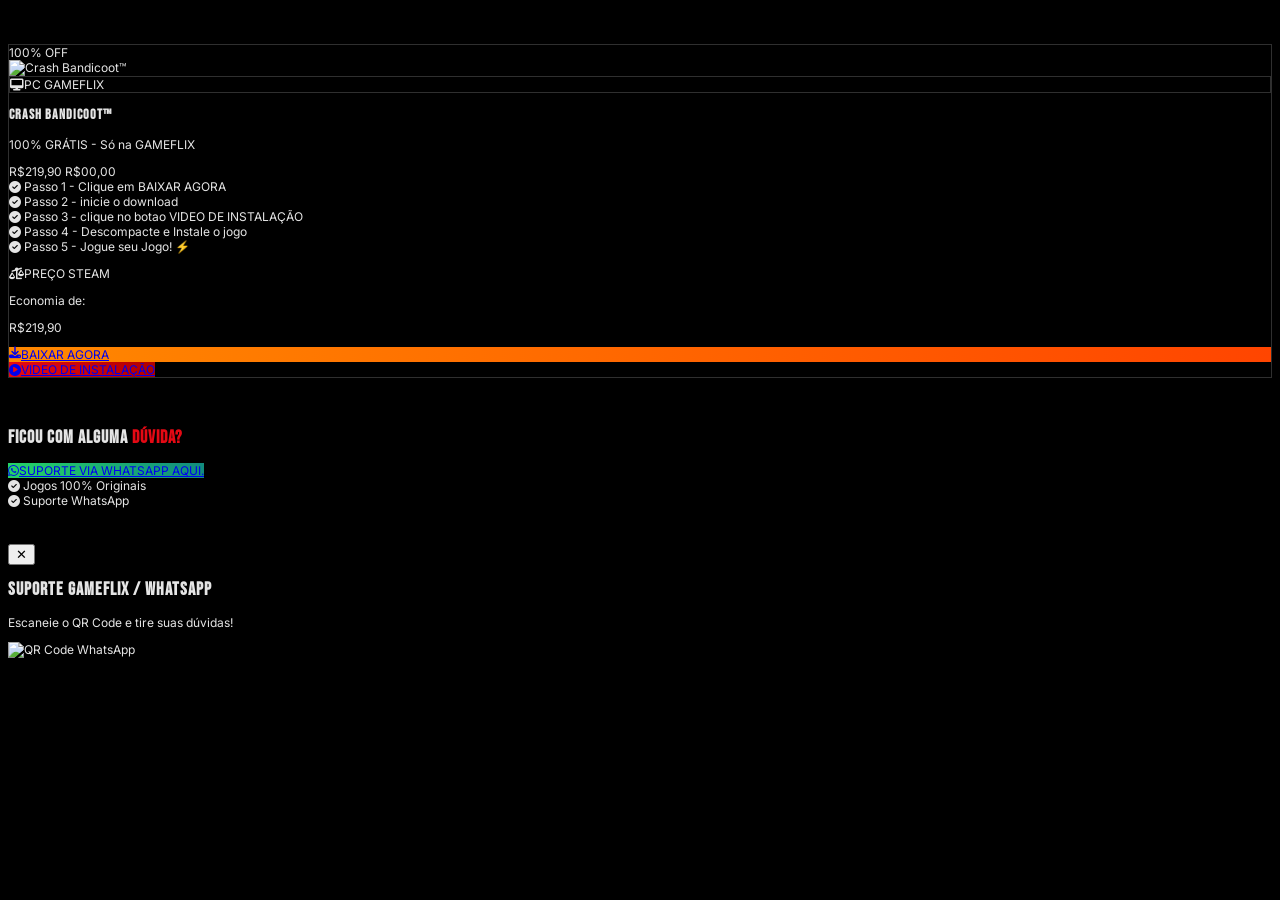
==== baixar.html @ a3cf984d "Add files via upload" ====
<!DOCTYPE html>
<html lang="pt-BR">
<head>
<meta charset="UTF-8">
<meta name="viewport" content="width=device-width, initial-scale=1.0">
<title>Gameflix - Jogos Originais com até 90% OFF</title>
<script src="https://cdn.tailwindcss.com"></script>
<link rel="stylesheet" href="https://cdnjs.cloudflare.com/ajax/libs/font-awesome/6.5.1/css/all.min.css">
<link href="https://fonts.googleapis.com/css2?family=Inter:wght@300;400;500;600;700;800;900&family=Bebas+Neue&display=swap" rel="stylesheet">
<style>
    :root {
        --netflix-red: #E50914;
        --netflix-red-hover: #FF6600;
        --netflix-black: #141414;
        --netflix-dark: #000000;
        --netflix-gray: #181818;
        --netflix-text: #e5e5e5;
        --netflix-text-muted: #808080;
    }

    * {
        scroll-behavior: smooth;
        -webkit-tap-highlight-color: transparent;
    }

    body {
    font-family: 'Inter', sans-serif;
    background: #000000;  /* troca o var(--netflix-black) por #000000 direto */
    color: var(--netflix-text);
    overflow-x: hidden;
}

    h1, h2, h3,.font-gamer {
        font-family: 'Bebas Neue', sans-serif;
        letter-spacing: 1px;
        line-height: 1.1;
    }

   .gradient-text {
        color: var(--netflix-red);
        background: none;
        -webkit-text-fill-color: var(--netflix-red);
    }

   .gradient-border {
        background: #000000;
        border: 1px solid #2F2F2F;
    }

   .gradient-border::before {
        display: none;
    }

   .glass {
      background: #000000;
        border: 1px solid #2F2F2F;
    }

   .btn-neon {
        background: var(--netflix-red);
        color: white;
        font-weight: 600;
        min-height: 44px;
        display: inline-flex;
        align-items: center;
        justify-content: center;
        transition: all 0.2s ease;
        position: relative;
        overflow: hidden;
        z-index: 1;
    }
    
    .btn-laranja {
    background: linear-gradient(to right, #FF8800, #FF4500);
}
.btn-laranja:hover, .btn-laranja:active {
    background: linear-gradient(to right, #FFAA00, #FF5500);
}

.btn-vermelho {
    background: linear-gradient(to right, #E50914, #B00000);
}
.btn-vermelho:hover, .btn-vermelho:active {
    background: linear-gradient(to right, #FF1A1A, #C40000);
}

.btn-whatsapp {
    background: linear-gradient(to right, #25D366, #128C7E);
}
.btn-whatsapp:hover, .btn-whatsapp:active {
    background: linear-gradient(to right, #32E077, #1A9C8A);
}

   .btn-neon:hover,.btn-neon:active {
        background: var(--netflix-red-hover);
    }

   .btn-neon::before {
        content: '';
        position: absolute;
        top: 50%;
        left: 50%;
        width: 0;
        height: 0;
        border-radius: 50%;
        background: rgba(255, 255, 255, 0.2);
        transform: translate(-50%, -50%);
        transition: width 0.6s, height 0.6s;
        z-index: -1;
    }

   .btn-neon:hover::before {
        width: 300px;
        height: 300px;
    }

   .glow-green,.glow-purple {
        box-shadow: 0 4px 20px rgba(0,0,0,0.6);
    }

   .netflix-header {
        background: linear-gradient(180deg, rgba(0,0,0,.7) 10%, transparent);
        transition: background 0.3s ease;
    }

   .netflix-header.scrolled {
        background: var(--netflix-black);
    }

   .mobile-menu {
        position: fixed;
        top: 0;
        right: -100%;
        width: 75%;
        max-width: 320px;
        height: 100vh;
        background: var(--netflix-black);
        transition: right 0.3s ease;
        z-index: 9999;
        padding: 80px 24px 24px;
    }

   .mobile-menu.active {
        right: 0;
        box-shadow: -10px 0 30px rgba(0,0,0,0.8);
    }

   .mobile-overlay {
        position: fixed;
        inset: 0;
        background: rgba(0,0,0,0.7);
        opacity: 0;
        pointer-events: none;
        transition: opacity 0.3s ease;
        z-index: 9998;
    }

   .mobile-overlay.active {
        opacity: 1;
        pointer-events: all;
    }

   .netflix-badge {
        background: var(--netflix-red);
        color: white;
        font-weight: 700;
        font-size: 0.7rem;
        padding: 3px 8px;
        border-radius: 2px;
        position: absolute;
        top: 8px;
        left: 8px;
        z-index: 10;
    }

    @media (max-width: 640px) {
       .netflix-badge {
            font-size: 0.65rem;
            padding: 2px 6px;
        }
    }

   .netflix-card {
        background: #000000;
        border-radius: 4px;
        overflow: hidden;
        transition: all 0.3s ease;
        cursor: pointer;
        border: 1px solid #2F2F2F;
    }

    @media (hover: hover) {
       .netflix-card:hover {
            transform: scale(1.05);
            z-index: 10;
            box-shadow: 0 0 30px rgba(0,0,0,0.8);
        }
       .netflix-card:hover img {
            transform: scale(1.1);
        }
    }

    @media (hover: none) {
       .netflix-card:active {
            transform: scale(0.98);
        }
    }

   .netflix-card img {
        transition: all 0.3s ease;
        width: 100%;
        height: auto;
    }

   .animate-float {
        animation: float 6s ease-in-out infinite;
    }

    @keyframes float {
        0%, 100% { transform: translateY(0px); }
        50% { transform: translateY(-20px); }
    }

   .animate-pulse-glow {
        animation: pulse-glow 2s ease-in-out infinite;
    }

    @keyframes pulse-glow {
        0%, 100% { box-shadow: 0 0 20px rgba(229, 9, 20, 0.4); }
        50% { box-shadow: 0 0 40px rgba(229, 9, 20, 0.8), 0 0 60px rgba(229, 9, 20, 0.4); }
    }

   .grid-bg {
        background: none;
    }

   .fade-in {
        opacity: 0;
        transform: translateY(30px);
        transition: opacity 0.6s ease, transform 0.6s ease;
    }

   .fade-in.visible {
        opacity: 1;
        transform: translateY(0);
    }

   .faq-content {
    max-height: 0;
    overflow: hidden;
    opacity: 0; /* Começa invisível */
    transform: translateY(-10px); /* Leve deslocamento para cima */
    transition: 
        max-height 0.4s cubic-bezier(0.4, 0, 0.2, 1), 
        opacity 0.4s ease,
        transform 0.4s ease;
}

.faq-item.active .faq-content {
    max-height: 500px; /* Valor alto o suficiente para o texto */
    opacity: 1; /* Fica visível */
    transform: translateY(0); /* Volta para a posição original */
    padding-bottom: 1.5rem; /* Espaçamento interno extra ao abrir */
}

/* Deixa a seta com um giro mais elegante */
.faq-item .fa-chevron-down {
    transition: transform 0.4s cubic-bezier(0.4, 0, 0.2, 1);
}
    @keyframes shimmer {
        0% { background-position: -1000px 0; }
        100% { background-position: 1000px 0; }
    }

   .shimmer {
        animation: shimmer 3s infinite;
        background: linear-gradient(to right, transparent 0%, rgba(255,255,255,0.1) 50%, transparent 100%);
        background-size: 1000px 100%;
    }
    /* Reduz a base de cálculo do tamanho de tudo no site */
html {
    font-size: 12px; /* Diminuir de 16px (padrão) para 14px remove o aspecto de "zoom" */
}

/* Reduz o espaçamento exagerado entre as seções */
section {
    padding-top: 3rem !important;
    padding-bottom: 3rem !important;
}

/* Ajusta a imagem para não ficar gigantesca no PC */
#oferta-destaque img {
    max-height: 450px;
    width: auto;
    margin: 0 auto;
}
</style>

<script>
// ============================================================
// GAMEFLIX - SISTEMA DE CONTEÚDO DINÂMICO v2
// Banco com todos os jogos do site. Lê ?id= e substitui na página.
// ============================================================

// Função slug compartilhada (mesma lógica do script.js)
function toGameSlug(title) {
  return title.toLowerCase()
    .normalize('NFD').replace(/[\u0300-\u036f]/g, '')
    .replace(/[^a-z0-9]+/g, '-').replace(/^-|-$/g, '');
}

const GAMES_DB = {
  'elden-ring': {
    titulo: 'ELDEN RING',
    subtitulo: '100% GRÁTIS - Só na GAMEFLIX',
    imagem: 'https://assets.xboxservices.com/assets/7b/54/7b54f5e4-0857-4ce3-8a18-2b8c431e8a9e.jpg?n=Elden-Ring_GLP-Page-Hero-0_1083x1222_01.jpg',
    logo: 'https://www.pngall.com/wp-content/uploads/13/Elden-Ring-Logo-PNG-File.png',
    preco: 'R$00,00',
    precoOriginal: 'R$274,50',
    download: 'https://drive.google.com/uc?id=1-bSTy2It_UdTPyfFhdUTxpCcnL5cQdQH&export=download'
  },
  'resident-evil-3': {
    titulo: 'Resident Evil 3 REMAKE',
    subtitulo: '100% GRÁTIS - Só na GAMEFLIX',
    imagem: 'https://howlongtobeat.com/games/72822_Resident_Evil_3_(2020).jpg',
    logo: 'https://www.residentevil.com/re3/assets/images/common/re3_logo.png',
    preco: 'R$00,00',
    precoOriginal: 'R$149,90',
    download: 'https://drive.google.com/uc?id=1sIY8-R64wxFMmDd7G3QFHpiBz8McheRN&export=download'
  },
  'far-cry-3': {
    titulo: 'far Cry 3',
    subtitulo: '100% GRÁTIS - Só na GAMEFLIX',
    imagem: 'https://upload.wikimedia.org/wikipedia/pt/5/59/Far_cry_3_box_art.jpg',
    logo: 'https://cdn2.steamgriddb.com/logo/e75d4d01cecdda3c64483016bd6af4c1.png',
    preco: 'R$00,00',
    precoOriginal: 'R$74,90',
    download: 'https://drive.google.com/uc?id=1BVYaFWvUHGhOT9KFNA8p8-8MVXcaPRPZ&export=download'
  },
  'need-for-speed-payback': {
    titulo: 'Need for Speed Payback',
    subtitulo: '100% GRÁTIS - Só na GAMEFLIX',
    imagem: 'https://images.steamusercontent.com/ugc/5109928331639408171/D260688DBD1EBFEF65BABF0D2E6956D8391E72B3/',
    logo: 'https://cdn2.steamgriddb.com/logo_thumb/5cc085288d7afc9d76f6aa846b7e5d5f.png',
    preco: 'R$00,00',
    precoOriginal: 'R$89,99',
    download: 'https://drive.google.com/uc?id=18QVQaFGC1LoKZleJgc7Fwu2SNaWJaIzY&export=download'
  },
  'far-cry-primal': {
    titulo: 'FarCry Primal',
    subtitulo: '100% GRÁTIS - Só na GAMEFLIX',
    imagem: 'https://images.squarespace-cdn.com/content/v1/58bedb0ab3db2bd0463e552b/1488928090199-81WOQR4N03UFM3MBW3OQ/BLOG_FARCRY_1280X788_001A.jpg',
    logo: 'https://upload.wikimedia.org/wikipedia/commons/6/6c/Far_Cry_Primal_Logo.png',
    preco: 'R$00,00',
    precoOriginal: 'R$149,99',
    download: 'https://drive.google.com/uc?id=17mk2FGPbQbwk2L_IJb1f3uv1nEXN5WRI&export=download'
  },
  'crash-bandicoot': {
    titulo: 'Crash Bandicoot™',
    subtitulo: '100% GRÁTIS - Só na GAMEFLIX',
    imagem: 'https://assets.nintendo.com/image/upload/q_auto/f_auto/store/software/switch/70010000002090/ecfc64f339579b17ed8d12d5bdb4acd0cad2811cb2ff7dd0a02ce7e512c2d26a',
    logo: 'https://upload.wikimedia.org/wikipedia/fr/7/75/Crash_Bandicoot_N_Sane_Trilogy_Logo.png',
    preco: 'R$00,00',
    precoOriginal: 'R$219,90',
    download: 'https://drive.google.com/uc?id=1ZigR4odGyTa6QBsYcwcxrNpCeFY2dXrV&export=download'
  }
  
};

// Jogo padrão exibido quando id não existe ou não é passado
const DEFAULT_GAME_ID = 'crash-bandicoot';

(function () {
  try {
    var params  = new URLSearchParams(window.location.search);
    var rawId   = (params.get('id') || '').trim();
    var jogo    = GAMES_DB[rawId] || GAMES_DB[DEFAULT_GAME_ID];

    // Atualiza título da aba
    document.title = (jogo ? jogo.titulo + ' - ' : '') + 'Gameflix';

    function aplicarJogo() {
      if (!jogo) return; // segurança: nunca deve ocorrer, mas evita travamento

      // 1. Imagem da capa
      var imgEl = document.querySelector('#oferta-destaque img');
      if (imgEl) { imgEl.src = jogo.imagem; imgEl.alt = jogo.titulo; }

      // 2. Título h3
      var h3 = document.querySelector('#oferta-destaque h3');
      if (h3) h3.textContent = jogo.titulo.toUpperCase();

      // 3. Subtítulo (parágrafo vermelho logo abaixo do h3)
      var sub = document.querySelector('#oferta-destaque h3 + p');
      if (sub) sub.textContent = jogo.subtitulo;

      // 4. Preços — seleciona os dois spans dentro do bloco .flex.items-baseline
      var precoBlock = document.querySelector('#oferta-destaque .flex.items-baseline');
      if (precoBlock) {
        var spans = precoBlock.querySelectorAll('span');
        spans.forEach(function(sp) {
          if (sp.classList.contains('line-through')) {
            sp.textContent = jogo.precoOriginal;
          } else {
            sp.textContent = jogo.preco;
          }
        });
      }

      // 4b. Economia = precoOriginal - preco
      var economiaEl = document.getElementById('economia-valor');
      if (economiaEl && jogo.precoOriginal && jogo.preco) {
        function parseBRL(str) {
          return parseFloat(str.replace('R$', '').replace('.', '').replace(',', '.'));
        }
        var orig = parseBRL(jogo.precoOriginal);
        var desc = parseBRL(jogo.preco);
        var economia = orig - desc;
        economiaEl.textContent = 'R$' + economia.toFixed(2).replace('.', ',');
      }

      // 5. Descrição: insere como 1º item da lista de features
      var featureList = document.querySelector('#oferta-destaque .space-y-3');
      if (featureList && jogo.descricao) {
        var old = featureList.querySelector('[data-game-desc]');
        if (old) old.remove();
        var descDiv = document.createElement('div');
        descDiv.setAttribute('data-game-desc', '1');
        descDiv.className = 'flex items-start gap-3';
        descDiv.innerHTML = '<i class="fas fa-gamepad text-[#E50914] mt-1 flex-shrink-0"></i>'
          + '<span style="font-style:italic;color:#ccc;line-height:1.5">' + jogo.descricao + '</span>';
        featureList.insertBefore(descDiv, featureList.firstChild);
      }

            // 6. Link de download individual por jogo
      var btnBaixar = document.getElementById('btn-baixar');
      if (btnBaixar) {
        if (jogo.download) {
          btnBaixar.href = jogo.download;
          btnBaixar.target = '_blank';
          btnBaixar.rel = 'noopener noreferrer';
          btnBaixar.style.display = 'flex'; // garante que aparece
        } else {
          btnBaixar.href = "#";
          btnBaixar.onclick = function() {
            alert("🔄 Download em preparação... Entre em contato no WhatsApp.");
          };
        }
      }

      // 7. Background sutil com overlay
      var section = document.getElementById('oferta-destaque');
      if (section && jogo.imagem) {
        section.style.backgroundImage =
          'linear-gradient(to bottom,rgba(0,0,0,0.93),rgba(0,0,0,0.97)),url(' + jogo.imagem + ')';
        section.style.backgroundSize     = 'cover';
        section.style.backgroundPosition = 'center top';
        section.style.backgroundAttachment = 'fixed';
      }
    }

    // Executa assim que o DOM estiver pronto (funciona em qualquer situação)
    if (document.readyState === 'loading') {
      document.addEventListener('DOMContentLoaded', aplicarJogo);
    } else {
      aplicarJogo();
    }

  } catch(e) {
    console.warn('GAMEFLIX dynamic content error:', e);
  }
})();
</script>
</head>
<body class="antialiased">


<!-- Featured Offer -->
<section id="oferta-destaque" class="py-16 sm:py-24 relative">
     <div class="relative max-w-7xl mx-auto px-4 sm:px-6 lg:px-8 py-20 text-center">
       
    <div class="absolute inset-0 bg-gradient-to-b from-[#000000]/90 to-transparent"></div>
    <div class="max-w-7xl mx-auto px-4 sm:px-6 lg:px-8 relative">
        <div class="text-center mb-8 fade-in">
            
        </div>

        <div class="gradient-border rounded-3xl p-1 max-w-5xl mx-auto fade-in">
            <div class="bg-gradient-to-br from-gray-900 to-black rounded-3xl overflow-hidden">
                <div class="grid md:grid-cols-2 gap-8 p-6 sm:p-10">
                    <div class="relative">
                        
                        <div class="absolute -top-4 -left-4 bg-red-500 text-white px-4 py-1 rounded-lg font-black text-sm z-10 rotate-[-3deg]">
                            100% OFF
                        </div>
                        <img src="https://cdn.loaded.com/496x700/media/catalog/product/r/e/resident_evil_requiem_cdkeys_1.png" alt="Resident Evil Requiem" class="w-full h-full object-cover rounded-2xl">
                   <div class="absolute bottom-4 left-4 glass px-3 py-1 rounded-lg">
                            <span class="text-xs font-bold"><i class="fas fa-desktop mr-1"></i>PC GAMEFLIX</span>
                        </div>
                    </div>

                    <div class="flex flex-col justify-center">
                        <h3 class="font-gamer font-black text-2xl sm:text-3xl md:text-4xl mb-2">RESIDENT EVIL REQUIEM</h3>
                        <p class="text-[#E50914] font-bold text-lg mb-6">DELUXE EDITION - PC GAMEFLIX</p>

                        <div class="flex items-baseline gap-3 mb-6">
                            <span class="text-gray-500 text-xl line-through">R$249,90</span>
                            <span class="text-4xl sm:text-5xl font-black text-[#E50914]">R$49,90</span>
                        </div>

                        <div class="space-y-3 mb-6">
                            <div class="flex items-start gap-3">
                                <i class="fas fa-check-circle text-[#E50914] mt-1"></i>
                                <span>Passo 1 - Clique em BAIXAR AGORA</span>
                            </div>
                            <div class="flex items-start gap-3">
                                <i class="fas fa-check-circle text-[#E50914] mt-1"></i>
                                <span>Passo 2 - inicie o download</span>
                            </div>
                            <div class="flex items-start gap-3">
                                <i class="fas fa-check-circle text-[#E50914] mt-1"></i>
                                <span>Passo 3 - clique no botao VIDEO DE INSTALAÇÃO</span>
                            </div>
                            <div class="flex items-start gap-3">
                                <i class="fas fa-check-circle text-[#E50914] mt-1"></i>
                                <span>Passo 4 - Descompacte  e Instale o jogo</span>
                            </div>
                            <div class="flex items-start gap-3">
                                <i class="fas fa-check-circle text-[#E50914] mt-1"></i>
                                <span>Passo 5 - Jogue seu Jogo! ⚡</span>
                            </div>
                        </div>

                        <div class="bg-red-500/10 border border-red-500/30 rounded-xl p-4 mb-6">
                            <div class="flex items-center justify-between">
                                <div>
                                    <p class="text-sm text-gray-400"></p>
                                    <p class="font-black text-red-400"><i class="fas fa-balance-scale-left mr-2"></i>PREÇO STEAM</p>
                                </div>
                                <div class="text-right">
                                    <p class="text-xs text-gray-400">Economia de:</p>
                                    <p id="economia-valor" class="font-black text-xl text-[#E50914]">R$200,00</p>
                                </div>
                            </div>
                        </div>
<a id="btn-baixar" href="javascript:void(0)" class="btn-laranja w-full py-4 rounded-xl text-lg font-black mb-3 text-center flex items-center justify-center">
    <i class="fas fa-download mr-2"></i>BAIXAR AGORA
</a>
<a href="https://gameflix2.github.io/CHECKOUT-GAMEFLIX--PAY/" class="btn-vermelho w-full py-4 rounded-xl text-lg font-black mb-3 text-center flex items-center justify-center">
    <i class="fas fa-play-circle mr-2"></i>VIDEO DE INSTALAÇÃO
</a>

                        
                        
                    </div>
                </div> 
            </div>
        </div>
    </div>





<!-- Final CTA Section -->
<section id="ofertas" class="py-16 sm:py-24 relative">
    
  <div class="max-w-5xl mx-auto px-4 sm:px-6 lg:px-8 text-center relative">
        <div class="fade-in">
           <h2 class="text-4xl sm:text-5xl md:text-6xl font-black mb-6 leading-none">
    FICOU COM ALGUMA 
    <span class="gradient-text">DÚVIDA?</span>
</h2>
            <p class="text-xl sm:text-2xl text-gray-300 mb-8 max-w-3xl mx-auto">
                
            </p>
            
            <div class="flex flex-col sm:flex-row gap-4 justify-center items-center mb-8">
   <div class="flex flex-col sm:flex-row gap-4 justify-center items-center mb-8">
              <a href="#" onclick="openQrModal(); return false;" 
   class="btn-whatsapp w-full sm:w-auto px-10 py-5 rounded-xl text-black font-black text-xl glow-green text-center flex items-center justify-center">
    <i class="fab fa-whatsapp mr-2"></i>SUPORTE VIA WHATSAPP AQUI.
</a> </div>
            </div>
            
            <div class="flex flex-wrap justify-center gap-6 sm:gap-8 text-sm">
                <div class="flex items-center gap-2">
                    <i class="fas fa-check-circle text-[#00ff88]"></i>
                    <span>Jogos 100% Originais</span>
                </div>
               
                <div class="flex items-center gap-2">
                    <i class="fas fa-check-circle text-[#00ff88]"></i>
                    <span>Suporte WhatsApp</span>
                </div>
            </div>
        </div>
    </div>
</section>



<script>
    // Fade in on scroll animation
    const observerOptions = {
        threshold: 0.1,
        rootMargin: '0px 0px -50px 0px'
    };
    
    const observer = new IntersectionObserver((entries) => {
        entries.forEach(entry => {
            if (entry.isIntersecting) {
                entry.target.classList.add('visible');
            }
        });
    }, observerOptions);
    
    document.querySelectorAll('.fade-in').forEach(el => observer.observe(el));
    
    // Accordion
    document.querySelectorAll('.faq-toggle').forEach(button => {
        button.addEventListener('click', () => {
            const faqItem = button.parentElement;
            const wasActive = faqItem.classList.contains('active');
            
            // Close all FAQs
            document.querySelectorAll('.faq-item').forEach(item => {
                item.classList.remove('active');
            });
            
            // Open clicked FAQ if it wasn't active
            if (!wasActive) {
                faqItem.classList.add('active');
            }
        });
    });
    
    // Smooth scroll for anchor links
    document.querySelectorAll('a[href^="#"]').forEach(anchor => {
        anchor.addEventListener('click', function (e) {
            e.preventDefault();
            const target = document.querySelector(this.getAttribute('href'));
            if (target) {
                const headerOffset = 80;
                const elementPosition = target.getBoundingClientRect().top;
                const offsetPosition = elementPosition + window.pageYOffset - headerOffset;
                
                window.scrollTo({
                    top: offsetPosition,
                    behavior: 'smooth'
                });
            }
        });
    });
</script>
<!-- MODAL QR CODE -->
<div id="qrModal" class="fixed inset-0 bg-black/95 backdrop-blur-xl hidden flex items-center justify-center z-[9999]">
 <div class="bg-zinc-950 border border-green-600 rounded-3xl p-9 max-w-4xl mx-4 shadow-8xl">
        
        <!-- Botão Fechar -->
        <button onclick="closeQrModal()" 
                class="absolute -top-5 -right-5 bg-zinc-900 text-white w-12 h-12 rounded-2xl flex items-center justify-center text-3xl border border- /30 hover:bg- hover:text-black transition-all">
            ✕
        </button>

            
            <h2 class="text-4xl font-black text-white mb-2">SUPORTE GAMEFLIX / WHATSAPP</h2>
            <p class="text-gray-400 text-lg mb-10">Escaneie o QR Code e tire suas dúvidas!</p>
            
            <div class="bg-white p-5 rounded-2xl inline-block mb-8">
                <img id="qrImage" src="https://res.cloudinary.com/dnponjtdn/image/upload/v1777354000/download_eghdsu.png" 
                     alt="QR Code WhatsApp" class="w-64 h-64">
            </div>
        </div>
    </div>
</div>
<script>
// Modal QR Code
function openQrModal() {
  document.getElementById('qrModal').classList.remove('hidden');
  document.getElementById('qrModal').classList.add('flex');
}

function closeQrModal() {
  document.getElementById('qrModal').classList.add('hidden');
  document.getElementById('qrModal').classList.remove('flex');
}

// Fechar ao clicar fora do modal
document.getElementById('qrModal').addEventListener('click', function(e) {
  if (e.target.id === 'qrModal') {
    closeQrModal();
  }
});
</script>
 </body>
</html>
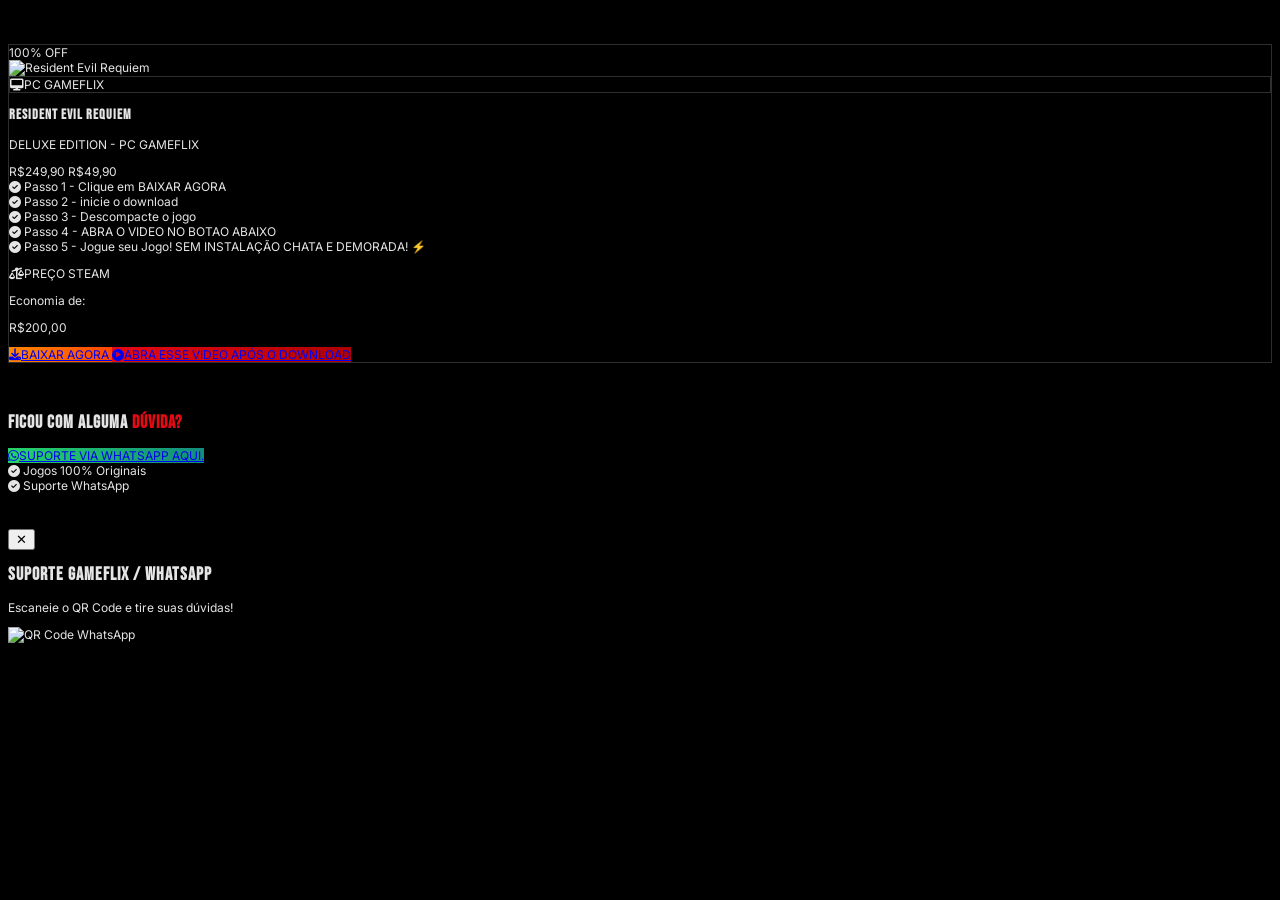
==== commit 4cb03d01: "Update baixar.html" ====
--- a/baixar.html
+++ b/baixar.html
@@ -310,61 +310,69 @@
 }
 
 const GAMES_DB = {
-  'elden-ring': {
-    titulo: 'ELDEN RING',
+  'days-gone': {
+    titulo: 'Days Gone',
     subtitulo: '100% GRÁTIS - Só na GAMEFLIX',
-    imagem: 'https://assets.xboxservices.com/assets/7b/54/7b54f5e4-0857-4ce3-8a18-2b8c431e8a9e.jpg?n=Elden-Ring_GLP-Page-Hero-0_1083x1222_01.jpg',
-    logo: 'https://www.pngall.com/wp-content/uploads/13/Elden-Ring-Logo-PNG-File.png',
-    preco: 'R$00,00',
-    precoOriginal: 'R$274,50',
-    download: 'https://drive.google.com/uc?id=1-bSTy2It_UdTPyfFhdUTxpCcnL5cQdQH&export=download'
-  },
-  'resident-evil-3': {
-    titulo: 'Resident Evil 3 REMAKE',
-    subtitulo: '100% GRÁTIS - Só na GAMEFLIX',
-    imagem: 'https://howlongtobeat.com/games/72822_Resident_Evil_3_(2020).jpg',
-    logo: 'https://www.residentevil.com/re3/assets/images/common/re3_logo.png',
+    imagem: 'https://res.cloudinary.com/dnponjtdn/image/upload/v1777349196/days-gone-remastered-2025--30418_bydcux.jpg',
     preco: 'R$00,00',
     precoOriginal: 'R$149,90',
-    download: 'https://drive.google.com/uc?id=1sIY8-R64wxFMmDd7G3QFHpiBz8McheRN&export=download'
+    download: 'https://drive.google.com/uc?export=download&id=1RKnYMKRCxCQ9zi0odk-wZT-20QI2Dnh7',
+    videoInstalacao: 'LINK DO VIDEO AQUI'
   },
-  'far-cry-3': {
-    titulo: 'far Cry 3',
+  'assassins-creed-black-flag': {
+    titulo: "Assassin's Creed Black Flag",
     subtitulo: '100% GRÁTIS - Só na GAMEFLIX',
-    imagem: 'https://upload.wikimedia.org/wikipedia/pt/5/59/Far_cry_3_box_art.jpg',
-    logo: 'https://cdn2.steamgriddb.com/logo/e75d4d01cecdda3c64483016bd6af4c1.png',
+    imagem: 'https://image.api.playstation.com/cdn/UP0001/CUSA00010_00/gRQIIOrW2ijiWUUnpmgUIwDv9L9UE4XV.png',
     preco: 'R$00,00',
-    precoOriginal: 'R$74,90',
-    download: 'https://drive.google.com/uc?id=1BVYaFWvUHGhOT9KFNA8p8-8MVXcaPRPZ&export=download'
+    precoOriginal: 'R$89,90',
+    download: 'https://drive.google.com/uc?export=download&id=1VfXcwegVjDWwGLM092i1xXNColHtWsEl',
+    videoInstalacao: 'LINK DO VIDEO AQUI'
+  },
+  'far-cry-4': {
+    titulo: 'Far Cry 4',
+    subtitulo: '100% GRÁTIS - Só na GAMEFLIX',
+    imagem: 'https://cdn1.epicgames.com/offer/cf87285950ba492bbdc370b9d265ea36/FC4_StorePortrait_1200x1600_1200x1600-7f366d878f5553dae499860243c537ee',
+    preco: 'R$00,00',
+    precoOriginal: 'R$79,90',
+    download: 'https://drive.google.com/uc?export=download&id=1-Bfb4_j6hYTQq2FEpSGj5RlN_cmbdHbU',
+    videoInstalacao: 'LINK DO VIDEO AQUI'
   },
   'need-for-speed-payback': {
     titulo: 'Need for Speed Payback',
     subtitulo: '100% GRÁTIS - Só na GAMEFLIX',
     imagem: 'https://images.steamusercontent.com/ugc/5109928331639408171/D260688DBD1EBFEF65BABF0D2E6956D8391E72B3/',
-    logo: 'https://cdn2.steamgriddb.com/logo_thumb/5cc085288d7afc9d76f6aa846b7e5d5f.png',
     preco: 'R$00,00',
     precoOriginal: 'R$89,99',
-    download: 'https://drive.google.com/uc?id=18QVQaFGC1LoKZleJgc7Fwu2SNaWJaIzY&export=download'
+    download: 'https://drive.google.com/uc?export=download&id=1LFMwa6EUcJ-gKGbzrmfCnp6p7sJvKlao',
+    videoInstalacao: 'https://youtu.be/8haXeAwKLOg?si=eqht_8LYcPQIafhN'
   },
-  'far-cry-primal': {
-    titulo: 'FarCry Primal',
+  'mad-max': {
+    titulo: 'Mad Max',
     subtitulo: '100% GRÁTIS - Só na GAMEFLIX',
-    imagem: 'https://images.squarespace-cdn.com/content/v1/58bedb0ab3db2bd0463e552b/1488928090199-81WOQR4N03UFM3MBW3OQ/BLOG_FARCRY_1280X788_001A.jpg',
-    logo: 'https://upload.wikimedia.org/wikipedia/commons/6/6c/Far_Cry_Primal_Logo.png',
+    imagem: 'https://bdjogos.com.br/capas/5689-mad-max-capa-1.jpg',
     preco: 'R$00,00',
-    precoOriginal: 'R$149,99',
-    download: 'https://drive.google.com/uc?id=17mk2FGPbQbwk2L_IJb1f3uv1nEXN5WRI&export=download'
+    precoOriginal: 'R$59,90',
+    download: 'https://drive.google.com/uc?export=download&id=1Umi3HXKrVm-jvnJ8cGg1nioIxdmJzrVp',
+    videoInstalacao: 'LINK DO VIDEO AQUI'
   },
-  'crash-bandicoot': {
-    titulo: 'Crash Bandicoot™',
+  'mortal-kombat-x': {
+    titulo: 'Mortal Kombat X',
     subtitulo: '100% GRÁTIS - Só na GAMEFLIX',
-    imagem: 'https://assets.nintendo.com/image/upload/q_auto/f_auto/store/software/switch/70010000002090/ecfc64f339579b17ed8d12d5bdb4acd0cad2811cb2ff7dd0a02ce7e512c2d26a',
-    logo: 'https://upload.wikimedia.org/wikipedia/fr/7/75/Crash_Bandicoot_N_Sane_Trilogy_Logo.png',
+    imagem: 'https://images.gog.com/3272c0976e5651c0629daf5eab1ac4b2c49d7154b0a316886a1c7fa8b26af702_glx_vertical_cover.webp?namespace=gamesdb',
     preco: 'R$00,00',
-    precoOriginal: 'R$219,90',
-    download: 'https://drive.google.com/uc?id=1ZigR4odGyTa6QBsYcwcxrNpCeFY2dXrV&export=download'
+    precoOriginal: 'R$99,90',
+    download: 'https://drive.google.com/uc?export=download&id=14cO8Xme-Ezg85HjAXHIrGt5wqNIemxCj',
+    videoInstalacao: 'LINK DO VIDEO AQUI'
+  },
+  'plants-vs-zombies': {
+    titulo: 'Plants vs. Zombies',
+    subtitulo: '100% GRÁTIS - Só na GAMEFLIX',
+    imagem: 'https://cdn.kobo.com/book-images/6174c893-747b-449e-9794-fc9dcca86036/1200/1200/False/plants-vs-zombies-volume-3-bully-for-you.jpg',
+    preco: 'R$00,00',
+    precoOriginal: 'R$59,90',
+    download: 'https://drive.google.com/uc?export=download&id=12TQax9Q9VjPJIZsw2zmX6IY9u4P-2WoN',
+    videoInstalacao: 'LINK DO VIDEO AQUI'
   }
-  
 };
 
 // Jogo padrão exibido quando id não existe ou não é passado
@@ -448,6 +456,64 @@
         }
       }
 
+      // 6b. Link do vídeo de instalação em Acordeon
+      var btnVideo = document.getElementById('btn-video');
+      var videoContainer = document.getElementById('video-container');
+      var videoIframe = document.getElementById('video-iframe');
+
+      if (btnVideo && videoContainer && videoIframe) {
+        if (jogo.videoInstalacao) {
+          btnVideo.onclick = function(e) {
+            e.preventDefault(); // Evita a página pular
+            
+            // Verifica se o acordeon está fechado
+            if (videoContainer.style.maxHeight === "0px" || videoContainer.style.maxHeight === "") {
+              
+              // 1. Extrai a ID do vídeo do link do YouTube
+              var ytId = "";
+              if (jogo.videoInstalacao.includes("watch?v=")) {
+                ytId = jogo.videoInstalacao.split("watch?v=")[1].split("&")[0];
+              } else if (jogo.videoInstalacao.includes("youtu.be/")) {
+                ytId = jogo.videoInstalacao.split("youtu.be/")[1].split("?")[0];
+              }
+              
+              // 2. Monta o link limpo (sem controles: controls=0, sem vídeos de fora: rel=0, autoplay=1)
+              videoIframe.src = "https://www.youtube.com/embed/" + ytId + "?autoplay=1&controls=0&rel=0&modestbranding=1";
+              
+              // 3. Abre o acordeon
+              videoContainer.style.maxHeight = "900px"; // Altura suficiente para exibir o vídeo
+              videoContainer.style.opacity = "1";
+              videoContainer.style.marginTop = "10px";
+              videoContainer.style.marginBottom = "20px";
+              
+              // Troca o ícone e texto para o usuário saber como fechar
+              btnVideo.innerHTML = '<i class="fas fa-times-circle mr-2"></i>FECHAR VÍDEO';
+              
+            } else {
+              // FECHAR O ACORDEON
+              videoContainer.style.maxHeight = "0px";
+              videoContainer.style.opacity = "0";
+              videoContainer.style.marginTop = "0px";
+              videoContainer.style.marginBottom = "0px";
+              
+              // Restaura o botão original
+              btnVideo.innerHTML = '<i class="fas fa-play-circle mr-2"></i>VIDEO DE INSTALAÇÃO';
+              
+              // Pausa/Remove o vídeo após o acordeon fechar (400ms)
+              setTimeout(function() {
+                videoIframe.src = "";
+              }, 400); 
+            }
+          };
+        } else {
+          // Se não houver link cadastrado no banco de dados para esse jogo
+          btnVideo.onclick = function(e) {
+            e.preventDefault();
+            alert("🔄 O vídeo de instalação deste jogo logo estará disponível.");
+          };
+        }
+      }
+
       // 7. Background sutil com overlay
       var section = document.getElementById('oferta-destaque');
       if (section && jogo.imagem) {
@@ -519,15 +585,15 @@
                             </div>
                             <div class="flex items-start gap-3">
                                 <i class="fas fa-check-circle text-[#E50914] mt-1"></i>
-                                <span>Passo 3 - clique no botao VIDEO DE INSTALAÇÃO</span>
+                                <span>Passo 3 - Descompacte o jogo</span>
                             </div>
                             <div class="flex items-start gap-3">
                                 <i class="fas fa-check-circle text-[#E50914] mt-1"></i>
-                                <span>Passo 4 - Descompacte  e Instale o jogo</span>
+                                <span>Passo 4 - ABRA O VIDEO NO BOTAO ABAIXO</span>
                             </div>
                             <div class="flex items-start gap-3">
                                 <i class="fas fa-check-circle text-[#E50914] mt-1"></i>
-                                <span>Passo 5 - Jogue seu Jogo! ⚡</span>
+                                <span>Passo 5 - Jogue seu Jogo! SEM INSTALAÇÃO CHATA E DEMORADA! ⚡</span>
                             </div>
                         </div>
 
@@ -546,9 +612,22 @@
 <a id="btn-baixar" href="javascript:void(0)" class="btn-laranja w-full py-4 rounded-xl text-lg font-black mb-3 text-center flex items-center justify-center">
     <i class="fas fa-download mr-2"></i>BAIXAR AGORA
 </a>
-<a href="https://gameflix2.github.io/CHECKOUT-GAMEFLIX--PAY/" class="btn-vermelho w-full py-4 rounded-xl text-lg font-black mb-3 text-center flex items-center justify-center">
-    <i class="fas fa-play-circle mr-2"></i>VIDEO DE INSTALAÇÃO
+
+
+<a id="btn-video" href="javascript:void(0)" class="btn-vermelho w-full py-4 rounded-xl text-lg font-black mb-3 text-center flex items-center justify-center">
+    <i class="fas fa-play-circle mr-2"></i>ABRA ESSE VIDEO APÓS O DOWNLOAD
 </a>
+                        
+                    </div> <!-- ESSA DIV FECHA A COLUNA DA DIREITA -->
+
+                    <!-- Acordeon do Vídeo (Movido para fora da coluna, com md:col-span-2) -->
+                    <div id="video-container" class="md:col-span-2 w-full" style="max-height: 0px; overflow: hidden; opacity: 0; transition: all 0.4s ease-in-out;">
+                        <div style="position: relative; width: 100%; padding-top: 56.25%; border-radius: 12px; overflow: hidden; border: 1px solid rgba(229, 9, 20, 0.3);">
+                            <iframe id="video-iframe" style="position: absolute; top: 0; left: 0; width: 100%; height: 100%;" src="" frameborder="0" allow="autoplay; encrypted-media" allowfullscreen></iframe>
+                        </div>
+                    </div>
+
+                </div> <!-- ESSA DIV FECHA O GRID PRINCIPAL -->
 
                         
                         
@@ -694,4 +773,4 @@
 });
 </script>
  </body>
-</html>+</html>
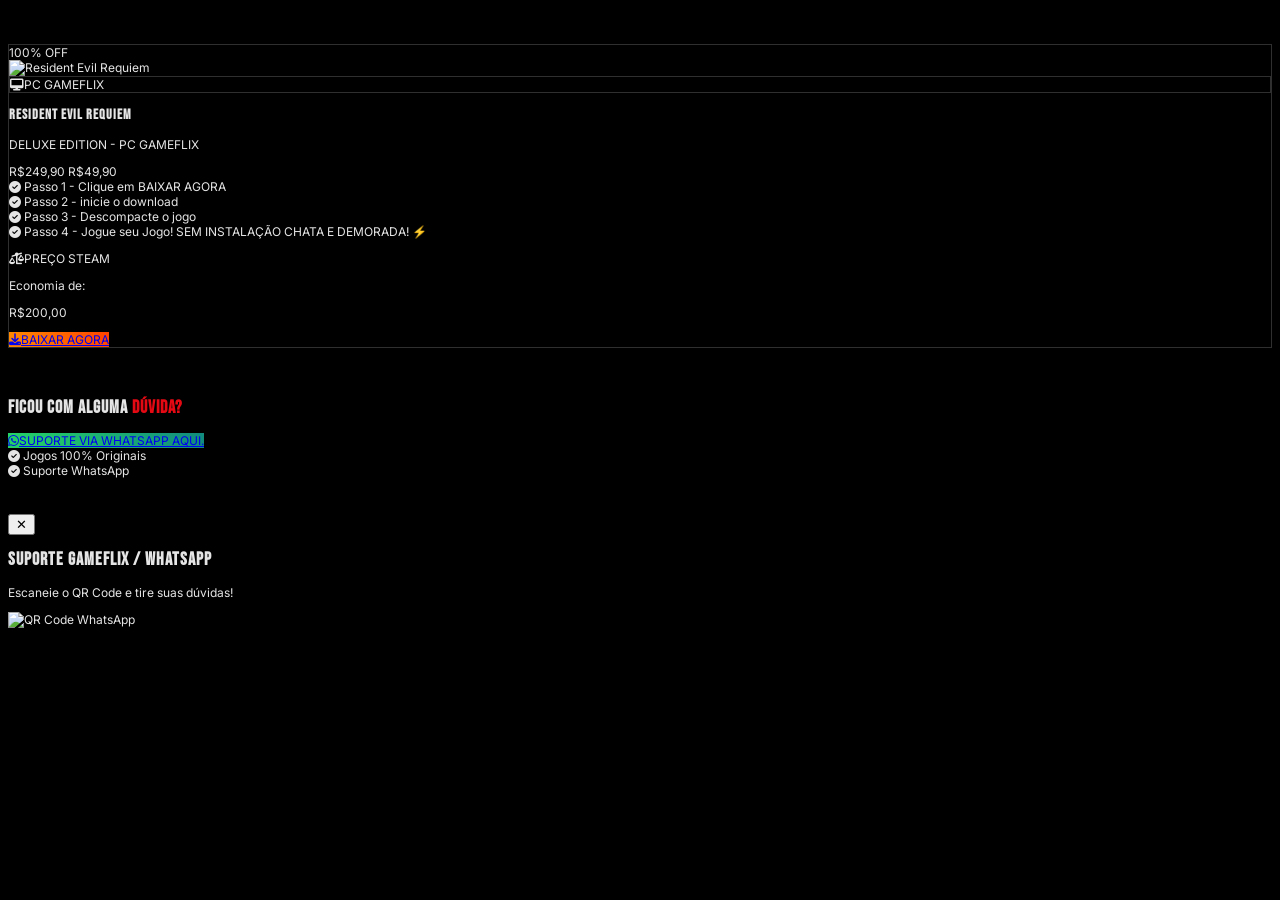
==== commit 7ec0b3df: "Update baixar.html" ====
--- a/baixar.html
+++ b/baixar.html
@@ -441,13 +441,16 @@
       }
 
             // 6. Link de download individual por jogo
-      var btnBaixar = document.getElementById('btn-baixar');
+     var btnBaixar = document.getElementById('btn-baixar');
       if (btnBaixar) {
         if (jogo.download) {
           btnBaixar.href = jogo.download;
           btnBaixar.target = '_blank';
           btnBaixar.rel = 'noopener noreferrer';
-          btnBaixar.style.display = 'flex'; // garante que aparece
+          btnBaixar.style.display = 'flex';
+          btnBaixar.addEventListener('click', function() {
+            registrar_download_gratis(jogo.titulo);
+          });
         } else {
           btnBaixar.href = "#";
           btnBaixar.onclick = function() {
@@ -587,13 +590,10 @@
                                 <i class="fas fa-check-circle text-[#E50914] mt-1"></i>
                                 <span>Passo 3 - Descompacte o jogo</span>
                             </div>
+                          
                             <div class="flex items-start gap-3">
                                 <i class="fas fa-check-circle text-[#E50914] mt-1"></i>
-                                <span>Passo 4 - ABRA O VIDEO NO BOTAO ABAIXO</span>
-                            </div>
-                            <div class="flex items-start gap-3">
-                                <i class="fas fa-check-circle text-[#E50914] mt-1"></i>
-                                <span>Passo 5 - Jogue seu Jogo! SEM INSTALAÇÃO CHATA E DEMORADA! ⚡</span>
+                                <span>Passo 4 - Jogue seu Jogo! SEM INSTALAÇÃO CHATA E DEMORADA! ⚡</span>
                             </div>
                         </div>
 
@@ -614,9 +614,7 @@
 </a>
 
 
-<a id="btn-video" href="javascript:void(0)" class="btn-vermelho w-full py-4 rounded-xl text-lg font-black mb-3 text-center flex items-center justify-center">
-    <i class="fas fa-play-circle mr-2"></i>ABRA ESSE VIDEO APÓS O DOWNLOAD
-</a>
+
                         
                     </div> <!-- ESSA DIV FECHA A COLUNA DA DIREITA -->
 
@@ -772,5 +770,8 @@
   }
 });
 </script>
+<script src="supabase.js"></script>
+<script src="tracking.js"></script>
+<script src="auth.js"></script>
  </body>
 </html>
